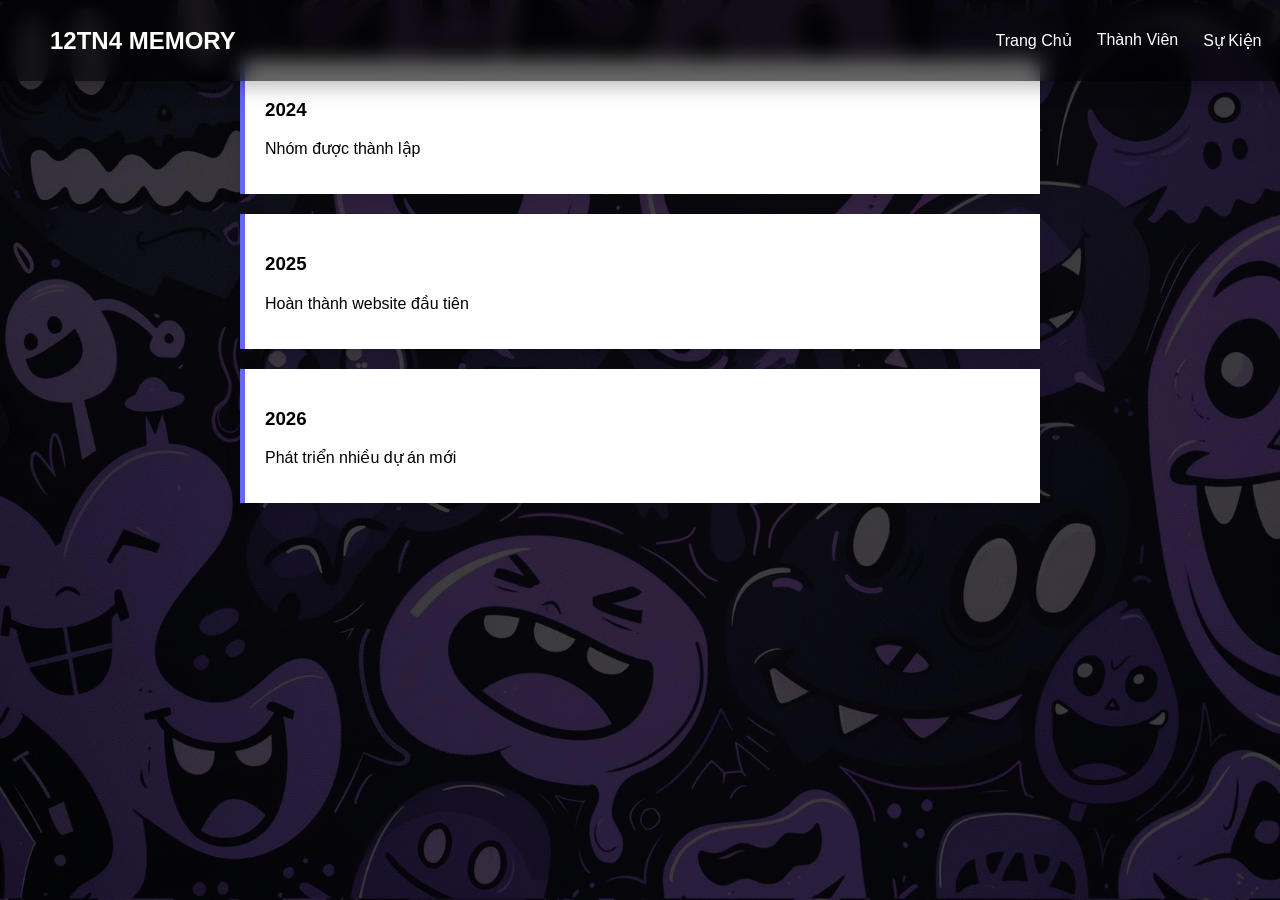
==== events.html @ 3d35f414 "Add files via upload" ====
<!DOCTYPE html>
<html lang="vi">
<head>
<meta charset="UTF-8">
<title>Sự Kiện</title>
<link rel="stylesheet" href="style.css">
</head>

<body>

<nav class="navbar">
  <div class="logo">12TN4 MEMORY</div>
  <ul class="nav-links">
    <li><a href="index.html">Trang Chủ</a></li>
    <li><a href="members.html">Thành Viên</a></li>
    <li><a href="events.html">Sự Kiện</a></li>
    <li><a href="media.html">Media</a></li>
  </ul>
  </div>
</nav>
<section class="timeline">

<div class="event">
<h3>2024</h3>
<p>Nhóm được thành lập</p>
</div>

<div class="event">
<h3>2025</h3>
<p>Hoàn thành website đầu tiên</p>
</div>

<div class="event">
<h3>2026</h3>
<p>Phát triển nhiều dự án mới</p>
</div>

</section>

</body>
</html>
---- style.css ----
body {
  margin:0;
  font-family:'Segoe UI',sans-serif;
  background-image:
	linear-gradient(rgba(0,0,0,0.75),rgba(0,0,0,0.75)),
	url('background.jpg');


  background-size:cover;
  background-position:center;
  background-attachment:fixed;
  color:var(--text);
  transition:0.3s;
}

/* NAVBAR */

.navbar {
  display:flex;
  justify-content:space-between;
  align-items:center;
  padding:15px 50px;
  position:fixed;
  width:100%;
  top:0;
  z-index:20;
  background:rgba(0,0,0,0.6);
  backdrop-filter:blur(10px);
  box-shadow:0 4px 20px rgba(0,0,0,0.3);
  transition:0.3s;
}

.navbar .logo {
  font-size:24px;
  font-weight:bold;
  color:white;
}

.navbar .nav-links {
  display:flex;
  list-style:none;
  gap:25px;
}

.navbar .nav-links li a{
  color:white;
  text-decoration:none;
  font-weight:500;
  position:relative;
  transition:0.3s;
}

.navbar .nav-links li a::after {
  content:"";
  position:absolute;
  width:0;
  height:2px;
  background: #38bdf8;
  left:0; bottom:-5px;
  transition:0.3s;
}

.navbar .nav-links li a:hover::after{
  width:100%;
}

.navbar .nav-links li a:hover{
  color:#38bdf8;
}


/* RESPONSIVE */
@media(max-width:900px){
  .nav-links{
    position:fixed;
    right:-100%;
    top:0;
    height:100vh;
    background:rgba(0,0,0,0.9);
    flex-direction:column;
    align-items:center;
    justify-content:center;
    gap:40px;
    width:50%;
    transition:0.5s;
  }
  .nav-links.active{
    right:0;
  }
  .burger{display:flex;}
} 

/* HERO */

.hero{
height:100vh;
display:flex;
justify-content:center;
align-items:center;
flex-direction:column;
text-align:center;

/*	background:linear-gradient(135deg,#38bdf8,#6366f1); */
background-image:
	linear-gradient(rgba(0,0,0,0.75),rgba(0,0,0,0.75)),
	url("background.jpg");
background-size:cover;
background-position:center;

color:white;
}

.hero h1{
font-size:50px;
animation:fadeUp 1s ease;
}

.hero p{
font-size:20px;
max-width:1000px;
}

.hero::before, .section::before {
  content:"";
  position:absolute;
  top:0; left:0;
  width:100%; height:100%;
  background:rgba(0,0,0,0.5);
  z-index:0;
}


/* CARD HOME */

.menu-cards{
display:flex;
justify-content:center;
gap:40px;
padding:60px 20px;
flex-wrap:wrap;
}

.menu-card{

width:260px;
padding:40px 30px;
text-align:center;
border-radius:20px;

text-decoration:none;
color:white;

/* glass effect */
backdrop-filter:blur(20px);
background:rgba(255,255,255,0.15);

border:1px solid rgba(255,255,255,0.3);

/* shadow */
box-shadow:
0 10px 30px rgba(0,0,0,0.5),
0 0 20px rgba(255,255,255,0.2);

transition:0.4s;

position:relative;
z-index:2;

}

.menu-card:hover{

transform:translateY(-15px) scale(1.07);

box-shadow:
0 20px 40px rgba(0,0,0,0.7),
0 0 25px rgba(255,255,255,0.6),
0 0 60px rgba(255,255,255,0.3);

}

.menu-card h3{
margin-bottom:10px;
font-size:22px;
}


.menu-card::before{

content:"";
position:absolute;

top:0;
left:0;

width:100%;
height:100%;

border-radius:20px;

background:linear-gradient(
120deg,
rgba(255,255,255,0.4),
transparent
);

opacity:0.2;

pointer-events:none;

}

/* MEMBERS */

.members{
display:flex;
justify-content:center;
gap:40px;
padding:60px;
}

.card{
background:white;
padding:20px;
border-radius:15px;
text-align:center;
width:220px;
box-shadow:0 10px 20px rgba(0,0,0,0.1);
transition:0.3s;
}

.card:hover{
transform:translateY(-10px);
}

.card img {
  width: 120px;
  height: 120px;
  border-radius: 50%;
  object-fit: cover;
  display: block;
  margin: 0 auto 15px auto;
}
/* TIMELINE */

.timeline{
max-width:800px;
margin:auto;
padding:40px;
}

.event{
background:white;
padding:20px;
margin:20px 0;
border-left:5px solid #6366f1;
box-shadow:0 5px 15px rgba(0,0,0,0.1);
}

/* GALLERY */

.gallery{
display:grid;
grid-template-columns:repeat(auto-fit,minmax(250px,1fr));
gap:20px;
padding:40px;
}

.gallery img{
width:100%;
border-radius:10px;
transition:0.4s;
}

.gallery img:hover{
transform:scale(1.05);
}

/* VIDEO */

.video{
display:flex;
justify-content:center;
padding:40px;
}

/* ANIMATION */

@keyframes fadeUp{
from{
opacity:0;
transform:translateY(40px);
}
to{
opacity:1;
transform:translateY(0);
}
}
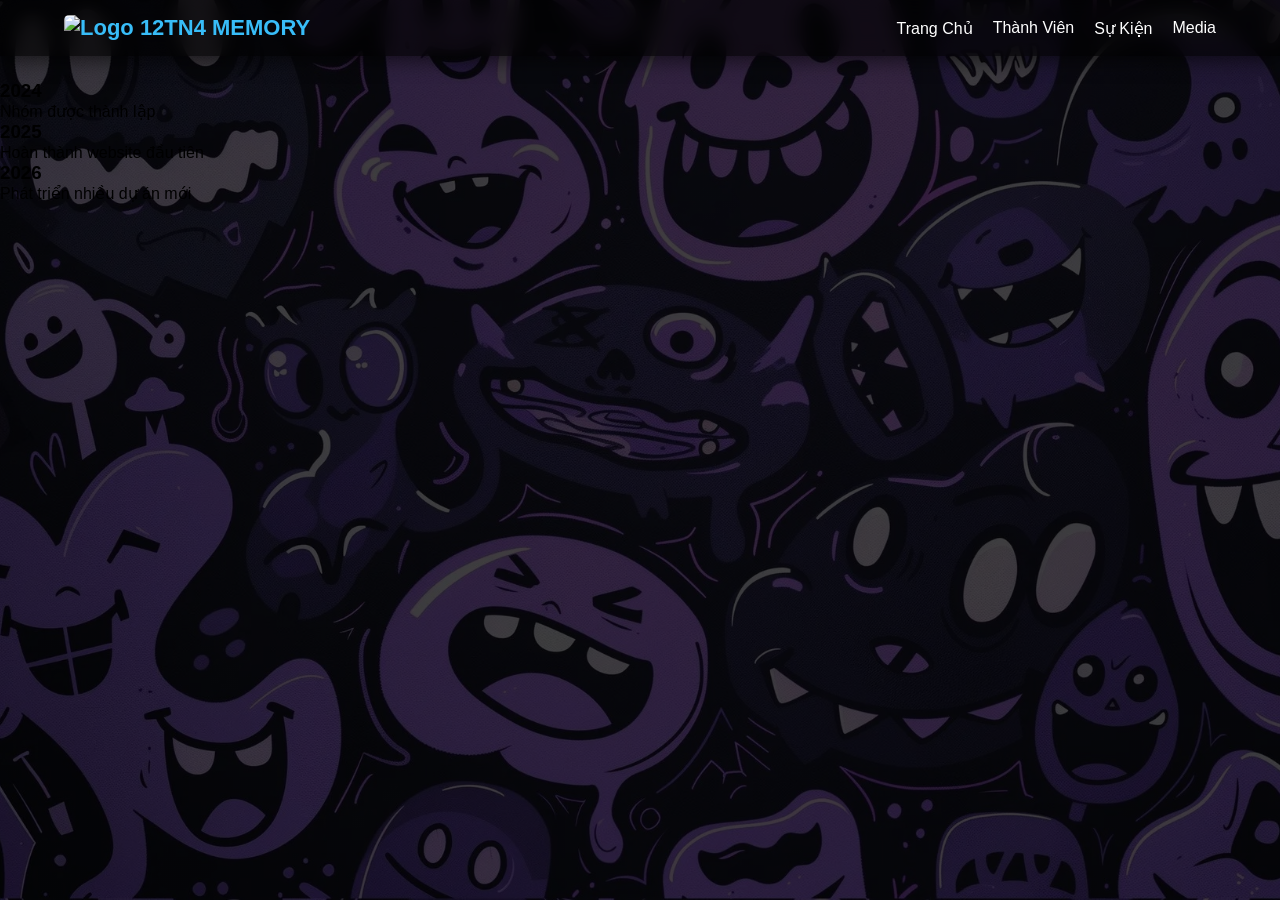
==== commit 76186df3: "Add files via upload" ====
--- a/events.html
+++ b/events.html
@@ -9,15 +9,18 @@
 <body>
 
 <nav class="navbar">
-  <div class="logo">12TN4 MEMORY</div>
+  <div class="logo">
+      <img src="picture\logo-thpt-duchoa.png" alt="Logo" class="logo-img"> 12TN4 MEMORY
+  </div>
+
   <ul class="nav-links">
     <li><a href="index.html">Trang Chủ</a></li>
     <li><a href="members.html">Thành Viên</a></li>
     <li><a href="events.html">Sự Kiện</a></li>
     <li><a href="media.html">Media</a></li>
   </ul>
-  </div>
 </nav>
+
 <section class="timeline">
 
 <div class="event">
--- a/style.css
+++ b/style.css
@@ -4,91 +4,110 @@
   background-image:
 	linear-gradient(rgba(0,0,0,0.75),rgba(0,0,0,0.75)),
 	url('background.jpg');
-
-
   background-size:cover;
   background-position:center;
   background-attachment:fixed;
   color:var(--text);
   transition:0.3s;
+  padding-top: 80px;
 }
 
 /* NAVBAR */
 
+* {
+  margin: 0;
+  padding: 0;
+  box-sizing: border-box;
+}
+
 .navbar {
-  display:flex;
-  justify-content:space-between;
-  align-items:center;
-  padding:15px 50px;
-  position:fixed;
-  width:100%;
-  top:0;
-  z-index:20;
-  background:rgba(0,0,0,0.6);
-  backdrop-filter:blur(10px);
-  box-shadow:0 4px 20px rgba(0,0,0,0.3);
-  transition:0.3s;
+  display: flex;
+  justify-content: space-between;
+  align-items: center;
+  padding: 15px 5%;
+  position: fixed;
+  width: 100%;
+  top: 0;
+  left: 0;
+  z-index: 1000;
+  background: rgba(0, 0, 0, 0.65);
+  backdrop-filter: blur(10px);
+  box-shadow: 0 4px 20px rgba(0,0,0,0.6);
+  transition: 0.3s;
 }
 
 .navbar .logo {
-  font-size:24px;
-  font-weight:bold;
-  color:white;
+  font-size: 22px;
+  font-weight: bold;
+  color: #38bdf8;
+  text-decoration: none;
+  white-space: nowrap;
+  margin-right: auto
+}
+
+
+.logo-img {
+  height: 30px;
+  width: auto;
+  border-radius: 5px;
+  object-fit: contain;
 }
 
 .navbar .nav-links {
-  display:flex;
-  list-style:none;
-  gap:25px;
-}
-
-.navbar .nav-links li a{
-  color:white;
-  text-decoration:none;
-  font-weight:500;
-  position:relative;
-  transition:0.3s;
-}
+  display: flex;
+  list-style: none;
+  gap: 20px;
+  margin: 0;
+  padding: 0;
+}
+
+.navbar .nav-links li a {
+  color: white;
+  text-decoration: none;
+  font-weight: 500;
+  font-size: 16px;
+  position: relative;
+  transition: 0.3s;
+  padding: 5px 0;
+}
+
 
 .navbar .nav-links li a::after {
-  content:"";
-  position:absolute;
-  width:0;
-  height:2px;
+  content: "";
+  position: absolute;
+  width: 0;
+  height: 2px;
   background: #38bdf8;
-  left:0; bottom:-5px;
-  transition:0.3s;
-}
-
-.navbar .nav-links li a:hover::after{
-  width:100%;
-}
-
-.navbar .nav-links li a:hover{
-  color:#38bdf8;
-}
-
-
-/* RESPONSIVE */
-@media(max-width:900px){
-  .nav-links{
-    position:fixed;
-    right:-100%;
-    top:0;
-    height:100vh;
-    background:rgba(0,0,0,0.9);
-    flex-direction:column;
-    align-items:center;
-    justify-content:center;
-    gap:40px;
-    width:50%;
-    transition:0.5s;
+  left: 0;
+  bottom: 0;
+  transition: 0.3s;
+}
+
+.navbar .nav-links li a:hover::after {
+  width: 100%;
+}
+
+.navbar .nav-links li a:hover {
+  color: #38bdf8;
+}
+
+body {
+  padding-top: 80px; 
+}
+
+@media (max-width: 768px) {
+  .navbar {
+    padding: 15px 20px;
   }
-  .nav-links.active{
-    right:0;
+  
+  .navbar .nav-links {
+    gap: 10px;
   }
-  .burger{display:flex;}
-} 
+
+  .navbar .nav-links li a {
+    font-size: 14px;
+  }
+}
 
 /* HERO */
 
@@ -99,11 +118,6 @@
 align-items:center;
 flex-direction:column;
 text-align:center;
-
-/*	background:linear-gradient(135deg,#38bdf8,#6366f1); */
-background-image:
-	linear-gradient(rgba(0,0,0,0.75),rgba(0,0,0,0.75)),
-	url("background.jpg");
 background-size:cover;
 background-position:center;
 
@@ -118,6 +132,7 @@
 .hero p{
 font-size:20px;
 max-width:1000px;
+animation:fadeUp 1s ease;
 }
 
 .hero::before, .section::before {
@@ -125,8 +140,7 @@
   position:absolute;
   top:0; left:0;
   width:100%; height:100%;
-  background:rgba(0,0,0,0.5);
-  z-index:0;
+  z-index:-1;
 }
 
 
@@ -212,49 +226,141 @@
 
 /* MEMBERS */
 
-.members{
-display:flex;
-justify-content:center;
-gap:40px;
-padding:60px;
-}
-
-.card{
-background:white;
-padding:20px;
-border-radius:15px;
-text-align:center;
-width:220px;
-box-shadow:0 10px 20px rgba(0,0,0,0.1);
-transition:0.3s;
-}
-
-.card:hover{
-transform:translateY(-10px);
-}
-
-.card img {
-  width: 120px;
-  height: 120px;
-  border-radius: 50%;
-  object-fit: cover;
-  display: block;
-  margin: 0 auto 15px auto;
-}
-/* TIMELINE */
-
-.timeline{
-max-width:800px;
-margin:auto;
-padding:40px;
-}
-
-.event{
-background:white;
-padding:20px;
-margin:20px 0;
-border-left:5px solid #6366f1;
-box-shadow:0 5px 15px rgba(0,0,0,0.1);
+.main-container {
+    display: flex;
+    justify-content: center;
+    align-items: center;
+    gap: 100px;
+    padding-top: 50px;
+}
+
+/* Căn chỉnh trục dọc cho card bên trái */
+.left-side {
+    display: flex;
+    flex-direction: column;
+    align-items: center;
+    gap: 30px; 
+}
+
+/* Thẻ xếp chồng */
+.card-stack {
+    position: relative;
+    width: 380px;
+    height: 480px;
+}
+
+.member-card {
+    position: absolute;
+    width: 100%;
+    height: 100%;
+    background: transparent; 
+    border-radius: 35px;
+    padding: 35px;
+    text-align: center;
+    box-shadow: 0 10px 30px rgba(0,0,0,0.3);
+    transition: 0.6s cubic-bezier(0.4, 0, 0.2, 0.7);
+    opacity: 0;
+    pointer-events: none;
+    transform: translateY(30px) scale(0.7);
+    border: 1px solid rgba(255, 255, 255, 0.1); 
+}
+
+.member-card img {
+    width: 200px;
+    height: 200px;
+    border-radius: 50%;
+    object-fit: cover;
+    border: 6px solid #38bdf8; 
+    margin-bottom: 25px;
+}
+
+/* Nút số thứ tự */
+.controls-vertical {
+    display: flex;
+    gap: 20px;
+}
+
+.btn-ctrl {
+    width: 60px;
+    height: 60px;
+    background: rgba(255, 255, 255, 0.05);
+    border: 2px solid #38bdf8;
+    border-radius: 50%;
+    display: flex;
+    justify-content: center;
+    align-items: center;
+    color: white;
+    font-size: 22px;
+    font-weight: bold;
+    cursor: pointer;
+    transition: 0.3s;
+}
+
+/* Bảng thông tin cá nhân */
+.info-panel {
+    width: 600px;
+    min-height: 400px;
+    background: transparent; 
+    backdrop-filter: blur(25px);
+    border-radius: 40px;
+    padding: 50px;
+    border: 1px solid rgba(255, 255, 255, 0.15);
+    color: white;
+}
+
+.info-box {
+    display: none;
+    animation: slideIn 0.5s ease forwards;
+}
+
+.info-name {
+    font-size: 36px;
+    color: #38bdf8;
+    margin-bottom: 10px;
+}
+
+.divider {
+    height: 3px;
+    width: 80px;
+    background: #38bdf8;
+    margin-bottom: 30px;
+}
+
+.quote {
+    margin-top: 30px;
+    font-style: italic;
+    color: #cbd5e1;
+    border-left: 4px solid #38bdf8;
+    padding-left: 15px;
+}
+
+/* LOGIC HIỂN THỊ CÁ NHÂN */
+#m1:checked ~ .main-container .card-1,
+#m2:checked ~ .main-container .card-2,
+#m3:checked ~ .main-container .card-3 {
+    opacity: 1;
+    pointer-events: auto;
+    transform: translateY(0) scale(1);
+}
+
+#m1:checked ~ .main-container .box-1,
+#m2:checked ~ .main-container .box-2,
+#m3:checked ~ .main-container .box-3 {
+    display: block;
+}
+
+#m1:checked ~ .main-container label[for="m1"],
+#m2:checked ~ .main-container label[for="m2"],
+#m3:checked ~ .main-container label[for="m3"] {
+    background: #38bdf8;
+    border-color: #38bdf8;
+    transform: scale(1.1);
+    box-shadow: 0 0 20px rgba(56, 189, 248, 0.6);
+}
+
+@keyframes slideIn {
+    from { opacity: 0; transform: translateX(30px); }
+    to { opacity: 1; transform: translateX(0); }
 }
 
 /* GALLERY */
